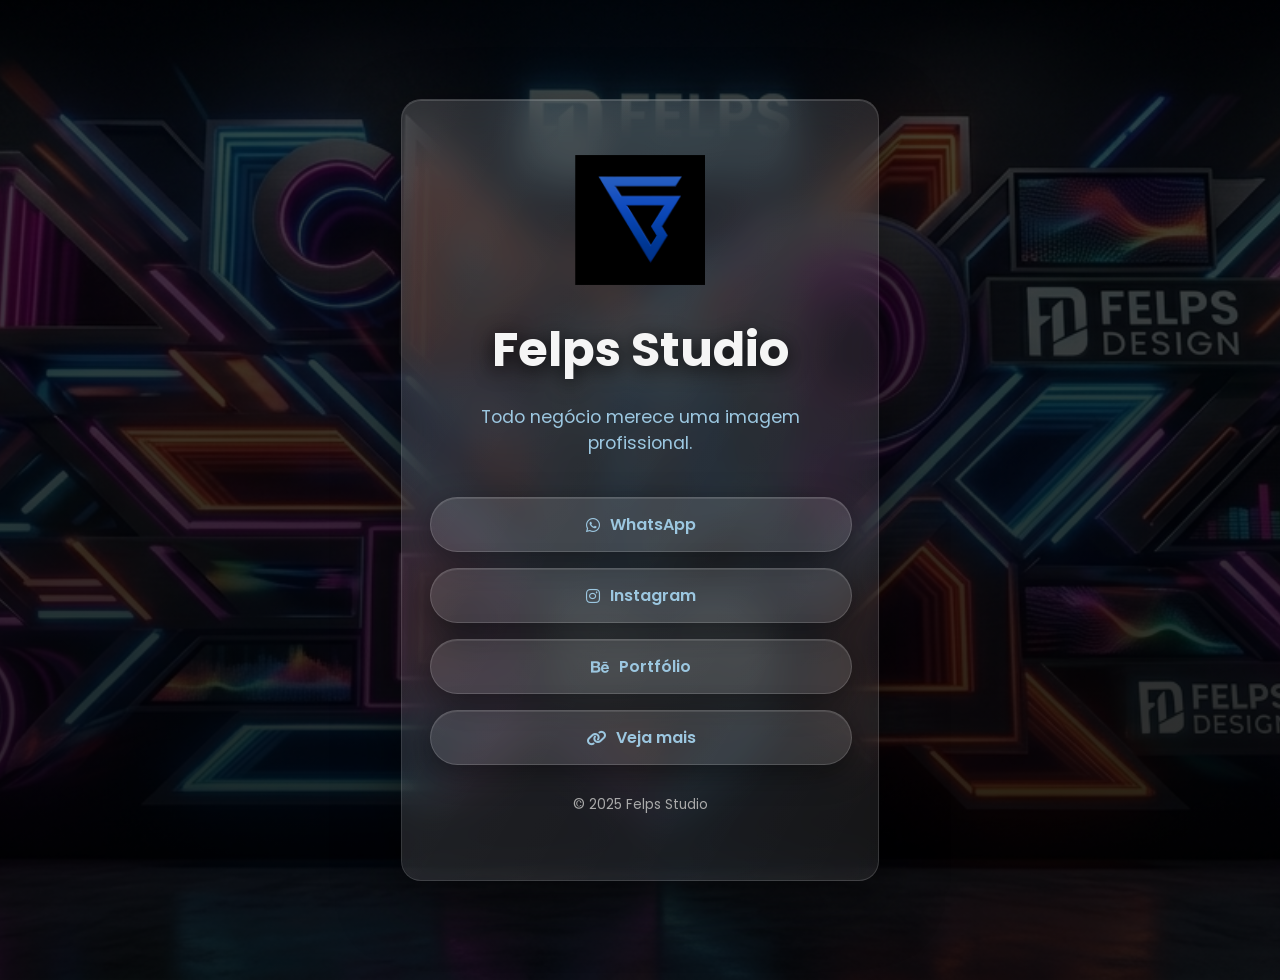
==== index.html @ fc84c93a "Update index.html" ====
<!DOCTYPE html>
<html lang="pt-BR">
<head>
  <meta charset="UTF-8">
  <meta name="viewport" content="width=device-width, initial-scale=1.0">
  <title>Felps Studio</title>
  <link rel="icon" type="image/png" sizes="32x32" href="favicon.png">
  <link rel="icone" sizes="180x180" href="icon.png">

  <!-- Fontes -->
  <link href="https://fonts.googleapis.com/css2?family=Poppins:wght@400;600&display=swap" rel="stylesheet">

  <!-- Ícones -->
  <link rel="stylesheet" href="https://cdnjs.cloudflare.com/ajax/libs/font-awesome/6.5.0/css/all.min.css">

  <style>
    :root {
      --chumbo: #2E2E2E;
      --azul-claro: #9CC7E0;
      --branco: #F5F5F5;
    }

    body {
      background: linear-gradient(rgba(0,0,0,.7), rgba(0,0,0,.85)),
                  url('Felps.png') center/cover no-repeat;
      min-height: 100vh;
      margin: 0;
      font-family: 'Poppins', sans-serif;
      color: var(--branco);

      display: flex;
      flex-direction: column;
      align-items: center;
      justify-content: center;
      text-align: center;

      padding: 40px 20px;

      position: relative;
  overflow-x: hidden;
    }

    .logo {
      width: 130px;
      height: 130px;
      margin-bottom: 20px;
      margin-bottom: 12px;
      letter-spacing: -0.5px;
    }

    .title {
      font-size: clamp(2rem, 4vw, 3rem);
      font-weight: 700;
      margin: 10px 0 5px;
      text-shadow: 0 4px 20px rgba(0,0,0,.8);
    }

    .subtitle {
      font-size: 1.1rem;
      color: var(--azul-claro);
      margin-bottom: 40px;
      line-height: 1.5;
      opacity: 0.9;
    }

    .links {
      display: flex;
      flex-direction: column;
      gap: 16px;
      /*gap: 1rem;*/
      width: 100%;
      max-width: 380px;
    }

    /* BOTÃO GLASS */
    .btn-glass {
      text-decoration: none;
      display: flex;
      align-items: center;
      justify-content: center;
      gap: .6rem;
      width: 100%;

      padding: 14px 20px;
      border-radius: 999px;

      background: rgba(255,255,255,.12);
      backdrop-filter: blur(12px);
      -webkit-backdrop-filter: blur(12px);

      -webkit-tap-highlight-color: transparent;
      touch-action: manipulation;

      border: 1px solid rgba(255,255,255,.15);

      color: var(--azul-claro);
      font-weight: 600;


      box-shadow:
        0 8px 30px rgba(0,0,0,.4),
        inset 0 1px 0 rgba(255,255,255,.1);

  transition: all .2s ease;
    }
/*  desktop  */
    .btn-glass:hover {
            /*color: var(--azul-claro);*/
  background: rgba(171,200,231,1.50);
  color: #000;

  transform: translateY(-2px);

  box-shadow:
    0 0 25px rgba(120,150,255,.5),
    0 0 10px rgba(120,150,255,.4);
    }
/*-----------------MOBILE---------*/
    .btn-glass:active {
  transform: scale(0.96);
  background: rgba(156,199,224,0.35);

  box-shadow:
    0 0 15px rgba(120,150,255,.4);
}

/*aCESSO*/
.btn-glass:focus {
  outline: none;

  box-shadow:
    0 0 0 2px rgba(156,199,224,.6);
}

    /* ANIMAÇÕES */
    .slide-in-top {
      opacity: 0;
      transform: translateY(-30px);
      animation: slideInTop 1s cubic-bezier(.25,.46,.45,.94) forwards .2s;
    }

    .fade-in-delayed {
      opacity: 0;
      animation: fadeIn 1s ease-out forwards .6s;
    }

    .fade-in-delayed-more {
      opacity: 0;
      transform: translateY(20px);
      animation: slideInBottom 1s cubic-bezier(.25,.46,.45,.94) forwards .9s;
    }

    /* BOTÕES ANIMAÇÃO */
    .links a {
      opacity: 0;
      transform: translateY(30px) scale(.95);
      filter: blur(6px);
      animation: revealBtn .8s ease forwards;
    }

    .links a:nth-child(1) { animation-delay: .3s; }
    .links a:nth-child(2) { animation-delay: .5s; }
    .links a:nth-child(3) { animation-delay: .7s; }
    .links a:nth-child(4) { animation-delay: .9s; }

    /* KEYFRAMES */
    @keyframes fadeIn {
      from { opacity: 0; }
      to { opacity: 1; }
    }

    @keyframes slideInTop {
      from {
        opacity: 0;
        transform: translateY(-30px);
      }
      to {
        opacity: 1;
        transform: translateY(0);
      }
    }

    @keyframes slideInBottom {
      from {
        opacity: 0;
        transform: translateY(20px);
      }
      to {
        opacity: 1;
        transform: translateY(0);
      }
    }

    @keyframes revealBtn {
      from {
        opacity: 0;
        transform: translateY(30px) scale(.95);
        filter: blur(6px);
      }
      to {
        opacity: 1;
        transform: translateY(0) scale(1);
        filter: blur(0);
      }
    }

.container {
    overflow: visible;
  position: relative;
  z-index: 1;


  max-width: 420px;
  padding: 55px 28px;
  

  background: rgba(255,255,255,0.08);
  backdrop-filter: blur(20px);

  -webkit-backdrop-filter: blur(18px);

  border: 1px solid rgba(255,255,255,0.15);
  border-radius: 20px;
  
  box-shadow:
    0 20px 60px rgba(0,0,0,0.5),
    inset 0 1px 0 rgba(255,255,255,0.15);


}
.container::before {
  content: "";
  position: absolute;
  inset: 0;

  border-radius: 20px;

  background: linear-gradient(
    120deg,
    rgba(255,255,255,0.25),
    rgba(255,255,255,0.02)
  );

  opacity: 0.3;
  pointer-events: none;

  z-index: 0;
  }
    .container * {
  position: relative;
  z-index: 1;
}
/*MOBILE*/
@media (max-width: 480px) {
  body {
    justify-content: flex-start; /* evita travar no centro */
    overflow-y: auto;
  }
}
    
@media (max-width: 480px) {
  .links {
    align-items: center; /* centraliza os botões */
  }
}

@media (max-width: 480px) {
  .btn-glass {
    width: 85%;
    padding: 16px;
    font-size: 0.9rem;
  }
}

@media (max-width: 480px) {
  .container {
    margin: 20px;
    max-width: 320px; /* antes ~380+ */
    padding: 40px 20px;
  }
}
    footer {
      margin-top: auto;
      font-size: .85rem;
      color: #aaa;
      padding: 30px 0 10px;
    }


  </style>
</head>

<body>

  <div class="container">
  <img src="logo.png" class="logo" alt="Logo">



  <h1 class="title slide-in-top">Felps Studio</h1>

  <p class="subtitle fade-in-delayed">
    Todo negócio merece uma imagem profissional.
  </p>

  <div class="links fade-in-delayed-more">

    <a class="btn-glass" href="https://wa.me/5551993981995">
      <i class="fa-brands fa-whatsapp"></i>
      <span>WhatsApp</span>
    </a>

    <a class="btn-glass" href="https://www.instagram.com/felps.design/">
      <i class="fa-brands fa-instagram"></i>
      <span>Instagram</span>
    </a>

    <a class="btn-glass" href="https://www.behance.net/felipefarias23">
      <i class="fa-brands fa-behance"></i>
      <span>Portfólio</span>
    </a>

    <a class="btn-glass" href="client">
      <i class="fa-solid fa-link"></i>
      <span>Veja mais</span>
    </a>

  </div>

  <footer>
    © 2025 Felps Studio
  </footer>

  <script src="app.js"></script>

</body>
</html>
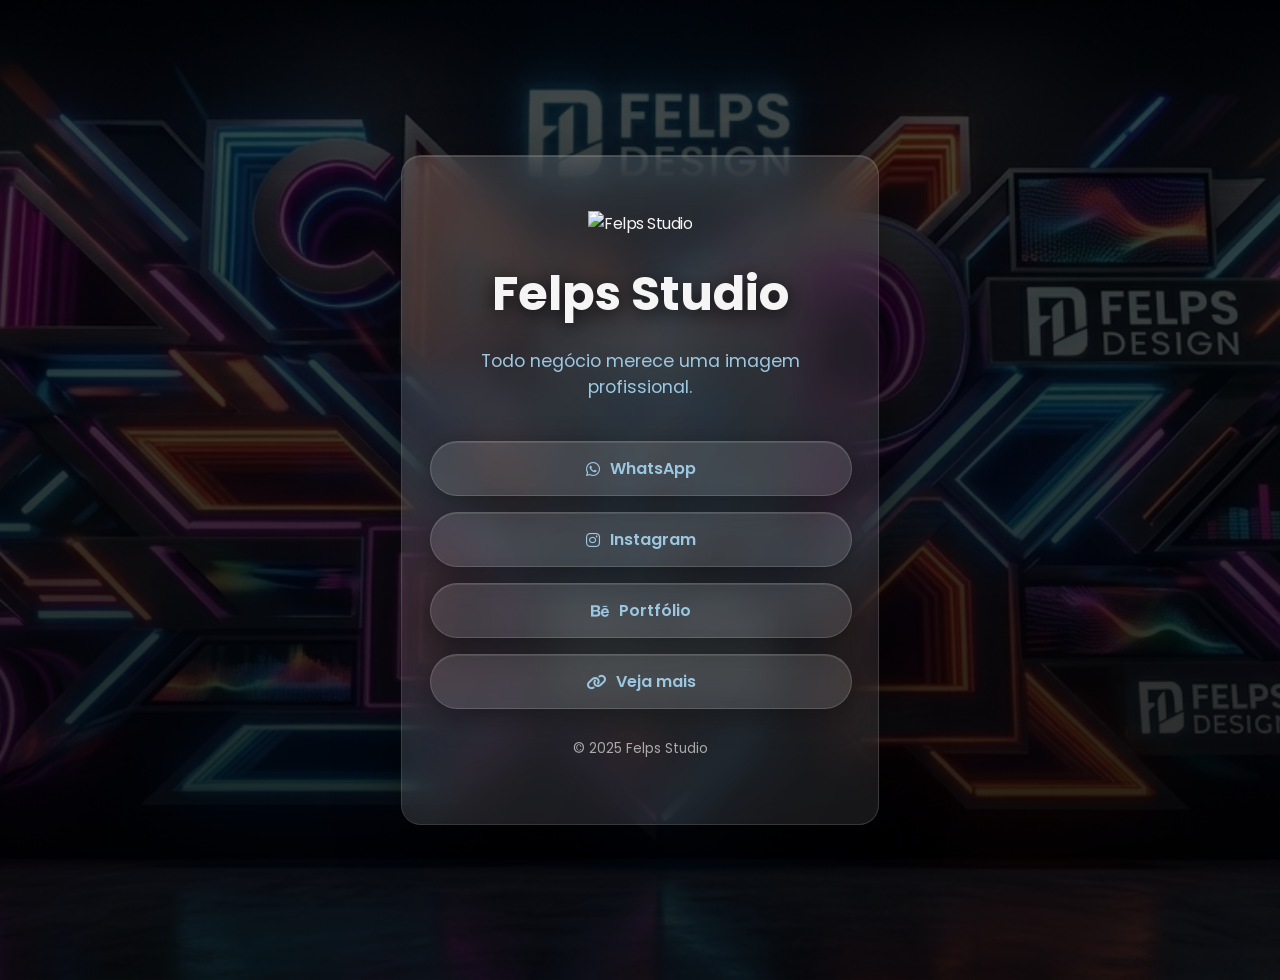
==== commit 5bc587d7: "update" ====
--- a/index.html
+++ b/index.html
@@ -293,8 +293,7 @@
 <body>
 
   <div class="container">
-  <img src="logo.png" class="logo" alt="Logo">
-
+<img src="logo-v2.png" class="logo" alt="Felps Studio">
 
 
   <h1 class="title slide-in-top">Felps Studio</h1>
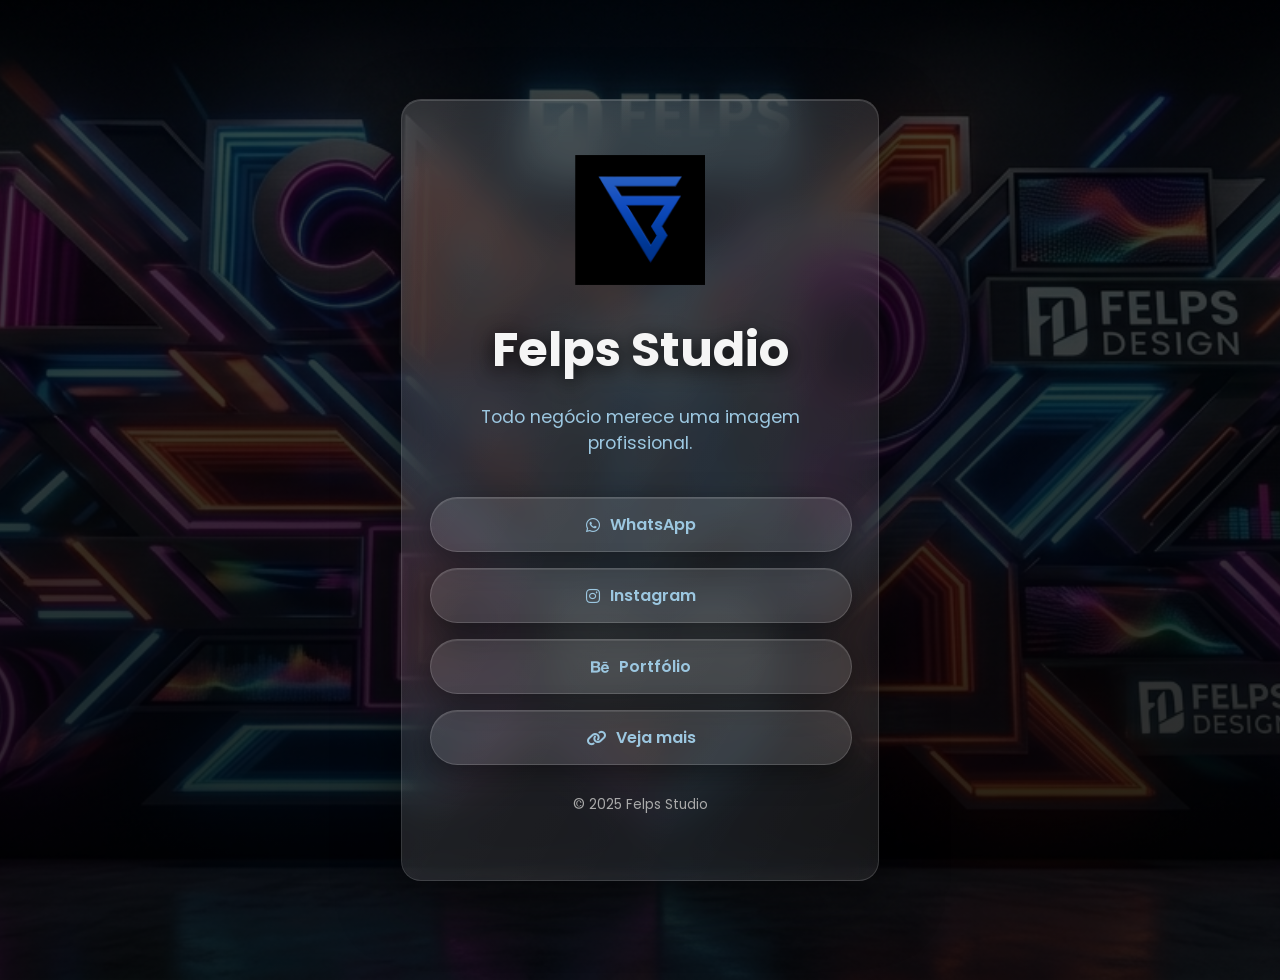
==== commit 998d38be: "Update index.html" ====
--- a/index.html
+++ b/index.html
@@ -4,7 +4,7 @@
   <meta charset="UTF-8">
   <meta name="viewport" content="width=device-width, initial-scale=1.0">
   <title>Felps Studio</title>
-  <link rel="icon" type="image/png" sizes="32x32" href="favicon.png">
+  <link rel="icon" type="png" sizes="32x32" href="favicon.png">
   <link rel="icone" sizes="180x180" href="icon.png">
 
   <!-- Fontes -->
@@ -293,7 +293,7 @@
 <body>
 
   <div class="container">
-<img src="logo-v2.png" class="logo" alt="Felps Studio">
+<img src="Logo.png" class="logo" alt="Felps Studio">
 
 
   <h1 class="title slide-in-top">Felps Studio</h1>
@@ -330,7 +330,5 @@
     © 2025 Felps Studio
   </footer>
 
-  <script src="app.js"></script>
-
 </body>
 </html>
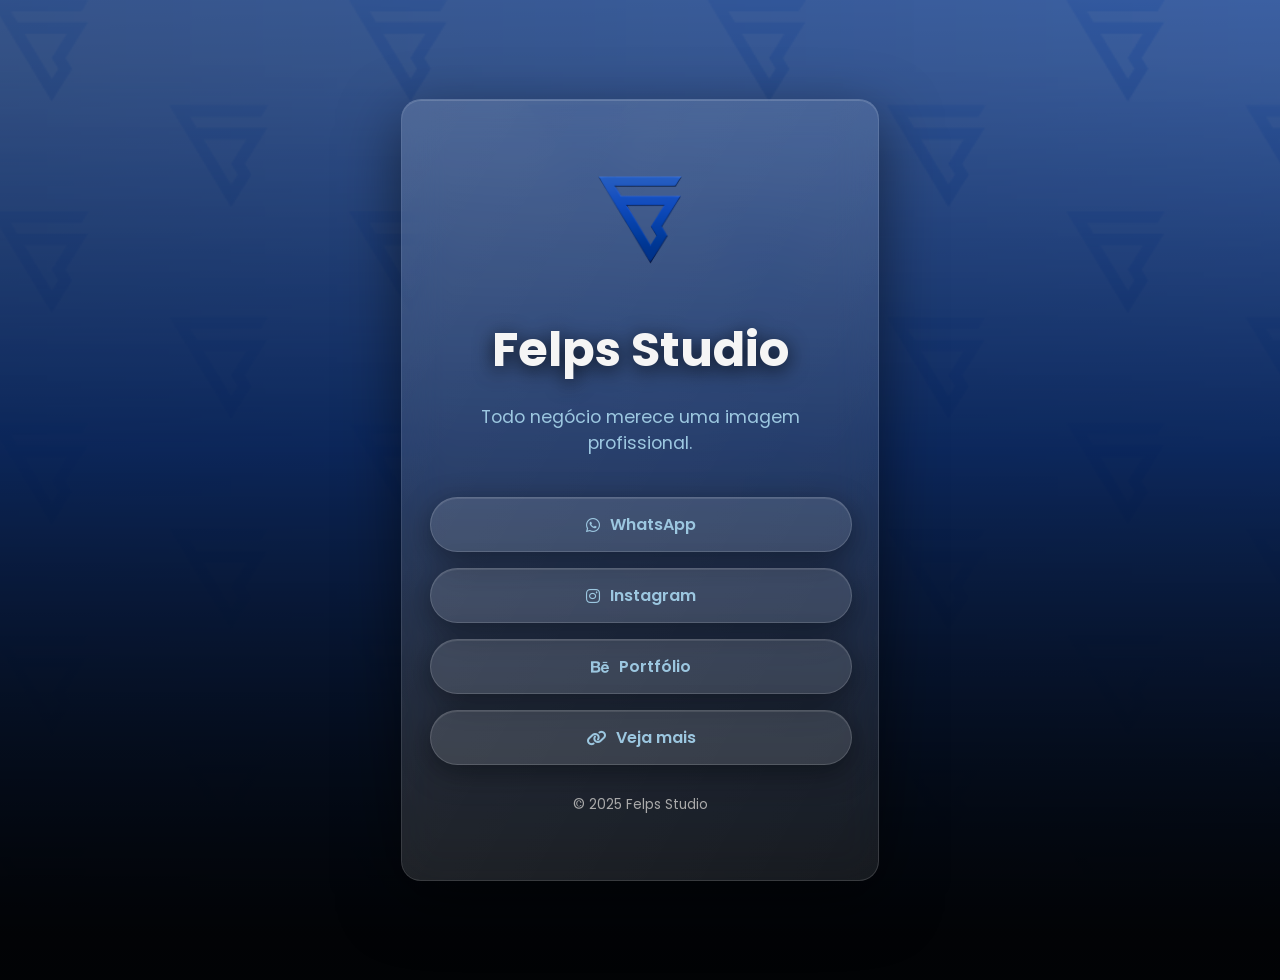
==== commit 89ac8933: "Add files via upload" ====
--- a/index.html
+++ b/index.html
@@ -4,7 +4,7 @@
   <meta charset="UTF-8">
   <meta name="viewport" content="width=device-width, initial-scale=1.0">
   <title>Felps Studio</title>
-  <link rel="icon" type="png" sizes="32x32" href="favicon.png">
+  <link rel="icon" type="image/png" sizes="32x32" href="favicon.png">
   <link rel="icone" sizes="180x180" href="icon.png">
 
   <!-- Fontes -->
@@ -21,7 +21,7 @@
     }
 
     body {
-      background: linear-gradient(rgba(0,0,0,.7), rgba(0,0,0,.85)),
+      background: linear-gradient(rgba(0,0,0,.3), rgba(0,0,0,.85)),
                   url('Felps.png') center/cover no-repeat;
       min-height: 100vh;
       margin: 0;
@@ -293,7 +293,8 @@
 <body>
 
   <div class="container">
-<img src="Logo.png" class="logo" alt="Felps Studio">
+  <img src="logo.png" class="logo" alt="Logo">
+
 
 
   <h1 class="title slide-in-top">Felps Studio</h1>
@@ -330,5 +331,7 @@
     © 2025 Felps Studio
   </footer>
 
+  <script src="app.js"></script>
+
 </body>
 </html>
